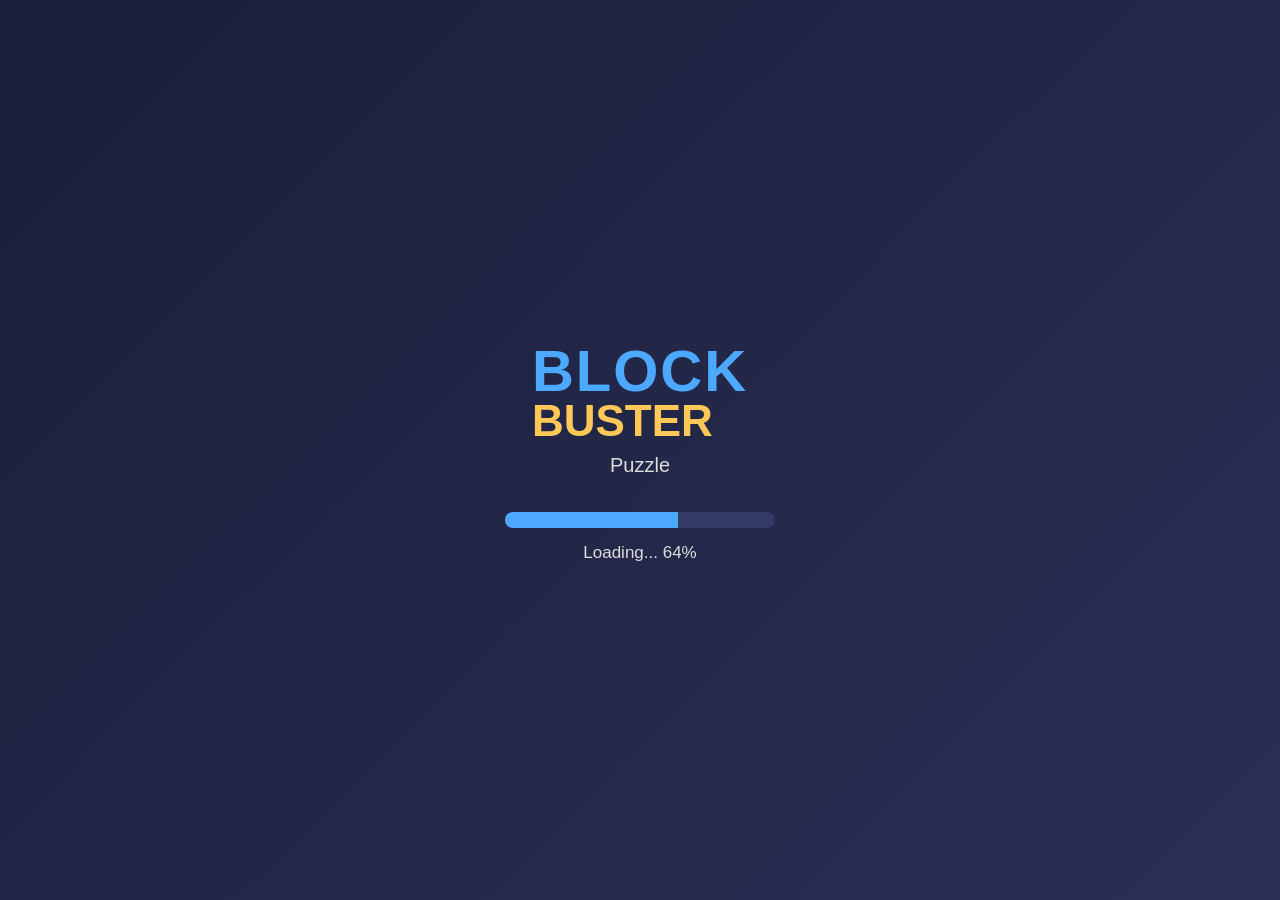
==== index.html @ 486d1931 "Add files via upload" ====
<!DOCTYPE html>
<html lang="en">
<head>
<meta charset="UTF-8">
<meta name="viewport" content="width=device-width, initial-scale=1.0">
<link rel="icon" type="image/png" href="logo.png">
<title>FANEKHAKA GAMES</title>
<link rel="stylesheet" href="style.css">
</head>
<body>

<!-- Loading Screen -->
<div id="loadingScreen">

    <div class="logo">
        <h1>BLOCK</h1>
        <h2>BUSTER</h2>
        <p>Puzzle</p>
    </div>

    <div class="loadingBox">
        <div id="loadingBar"></div>
    </div>

    <p id="loadingText">Loading... 0%</p>

</div>

<!-- Main Menu -->
<div id="mainMenu" class="hidden">

    <button id="settingBtn" class="iconBtn">⚙</button>

    <h1 class="gameTitle">Block Buster Puzzle</h1>

    <button id="playBtn" class="menuBtn">▶ PLAY</button>

    <button id="achievementBtn" class="menuBtn">🏆 ACHIEVEMENTS</button>

    <button id="missionBtn" class="menuBtn">🎯 MISSIONS</button>

    <button id="aboutBtn" class="menuBtn">ℹ ABOUT</button>
    
    <button id="howBtn" class="menuBtn">
🎮 HOW TO PLAY
</button>

<button id="contactBtn" class="menuBtn">
📩 CONTACT US
</button>

<button id="termsBtn" class="menuBtn">
📜 TERMS & CONDITIONS
</button>

    <button id="privacyBtn" class="menuBtn">📜 PRIVACY POLICY</button>
    
<footer>

<p>© 2026 FANEKHAKA GAMES</p>

<button id="footerAbout">About</button>
<button id="footerPrivacy">Privacy Policy</button>
<button id="footerTerms">Terms</button>
<button id="footerContact">Contact</button>

</footer>
</div>


<!-- Achievements Page -->

<div id="achievementPage" class="hidden">

    <h1>🏆 Achievements</h1>

    <div class="achievementItem">
        🧱 First Line Clear
        <span id="a1">🔒</span>
    </div>


    <div class="achievementItem">
        💯 Score Master
        <span id="a2">🔒</span>
    </div>


    <div class="achievementItem">
        🔥 Combo Master
        <span id="a3">🔒</span>
    </div>


    <button id="achievementBackBtn" class="menuBtn">
        ← BACK
    </button>

</div>

<!-- Missions Page -->

<div id="missionPage" class="hidden">

    <h1>🎯 Missions</h1>


    <div class="missionItem">
        🧱 Place 50 Blocks
        <span id="m1">0/50</span>
    </div>


    <div class="missionItem">
        💯 Reach 1000 Score
        <span id="m2">0/1000</span>
    </div>


    <div class="missionItem">
        🔥 Make 5 Combo
        <span id="m3">0/5</span>
    </div>


    <button id="missionBackBtn" class="menuBtn">
        ← BACK
    </button>

</div>

<!-- Settings -->
<div id="settingsPage" class="hidden">

    <h2>Settings</h2>

    <div class="settingItem">
        <span>Music</span>
        <input type="checkbox" id="music" checked>
    </div>

    <div class="settingItem">
        <span>Sound</span>
        <input type="checkbox" id="sound" checked>
    </div>

    <button id="backBtn" class="menuBtn">← BACK</button>

</div>


<!-- About Page -->

<div id="aboutPage" class="hidden">

    <h1 class="pageTitle">ℹ ABOUT</h1>

    <div class="aboutCard">

        <h2>🧱 Block Buster Puzzle</h2>

        <p>
        A relaxing and challenging block puzzle game.
        Place blocks, clear lines, create combos and beat your high score.
        </p>


        <div class="aboutSection">

            <h3>🎮 Game</h3>

            <p>
            Designed to improve logical thinking,
            planning skills and provide fun entertainment.
            </p>

        </div>


        <div class="aboutSection">

            <h3>👨‍💻 Developer</h3>

            <p>
            FANEKHAKA GAMES
            </p>

        </div>


        <div class="aboutSection">

            <h3>📱 Version</h3>

            <p>
            1.0
            </p>

        </div>


    </div>


    <button id="aboutBackBtn" class="backBtn">
        ← BACK
    </button>

</div>

<!-- Privacy Policy Page -->

<div id="privacyPage" class="hidden">

    <h1 class="pageTitle">🔒 PRIVACY POLICY</h1>


    <div class="aboutCard">

        <h2>🧱 Block Buster Puzzle</h2>


        <div class="aboutSection">

            <h3>🔐 Your Privacy</h3>

            <p>
            Block Buster Puzzle respects your privacy.
            We are committed to protecting your information
            while providing a fun gaming experience.
            </p>

        </div>


        <div class="aboutSection">

            <h3>📱 Information Collection</h3>

            <p>
            This game does not collect personal information
            such as your name, email address, or location.
            </p>

        </div>


        <div class="aboutSection">

            <h3>💾 Local Storage</h3>

            <p>
            Game progress, scores, achievements, coins,
            and settings may be stored locally on your device.
            </p>

        </div>


        <div class="aboutSection">

            <h3>📢 Advertisements</h3>

            <p>
            If advertisements are added in the future,
            third-party services may use cookies or similar
            technologies to provide relevant ads.
            </p>

        </div>


        <div class="aboutSection">

            <h3>👨‍💻 Developer</h3>

            <p>
            FANEKHAKA GAMES
            </p>

        </div>


        <div class="aboutSection">

            <h3>📅 Last Updated</h3>

            <p>
            July 2026
            </p>

        </div>


    </div>


    <button id="privacyBackBtn" class="backBtn">
        ← BACK
    </button>


</div>

<!-- How To Play Page -->

<div id="howPage" class="hidden">

    <h1 class="pageTitle">🎮 HOW TO PLAY</h1>


    <div class="aboutCard">

        <h2>🧱 Block Buster Puzzle</h2>


        <div class="aboutSection">

            <h3>1️⃣ Select Block</h3>

            <p>
            Choose any block from the bottom area.
            </p>

        </div>


        <div class="aboutSection">

            <h3>2️⃣ Drag & Drop</h3>

            <p>
            Drag the block and place it on the 8×8 board.
            </p>

        </div>


        <div class="aboutSection">

            <h3>3️⃣ Clear Lines</h3>

            <p>
            Complete rows or columns to clear blocks
            and earn points.
            </p>

        </div>


        <div class="aboutSection">

            <h3>🔥 Make Combos</h3>

            <p>
            Clear multiple lines to increase your combo
            and get bonus score.
            </p>

        </div>


        <div class="aboutSection">

            <h3>🏆 Goal</h3>

            <p>
            Place blocks wisely and achieve the highest score.
            </p>

        </div>


    </div>


    <button id="howBackBtn" class="backBtn">
        ← BACK
    </button>


</div>

<!-- Contact Us Page -->

<div id="contactPage" class="hidden">

    <h1 class="pageTitle">📩 CONTACT US</h1>


    <div class="aboutCard">

        <h2>🧱 Block Buster Puzzle</h2>


        <div class="aboutSection">

            <h3>📬 Get In Touch</h3>

            <p>
            If you have questions, suggestions, or feedback,
            feel free to contact us.
            </p>

        </div>


        <div class="aboutSection">

            <h3>👨‍💻 Developer</h3>

            <p>
            FANEKHAKA GAMES
            </p>

        </div>


        <div class="aboutSection">

            <h3>✉ EMAIL</h3>

            <p>
            ahmedaliamer@gmail.com
            </p>

        </div>


    </div>


    <button id="contactBackBtn" class="backBtn">
        ← BACK
    </button>


</div>



<!-- Terms & Conditions Page -->

<div id="termsPage" class="hidden">

    <h1 class="pageTitle">📜 TERMS & CONDITIONS</h1>


    <div class="aboutCard">

        <h2>🧱 Block Buster Puzzle</h2>


        <div class="aboutSection">

            <h3>🎮 Game Usage</h3>

            <p>
            By using Block Buster Puzzle, you agree to use
            the game for personal entertainment purposes.
            </p>

        </div>


        <div class="aboutSection">

            <h3>💾 Game Data</h3>

            <p>
            Scores, achievements, coins, and settings may be
            stored locally on your device.
            </p>

        </div>


        <div class="aboutSection">

            <h3>🔄 Updates</h3>

            <p>
            We may update the game to improve features,
            performance, and user experience.
            </p>

        </div>


        <div class="aboutSection">

            <h3>⚠ Disclaimer</h3>

            <p>
            We are not responsible for any loss of game data
            caused by device issues or software problems.
            </p>

        </div>


        <div class="aboutSection">

            <h3>📅 Last Updated</h3>

            <p>
            July 2026
            </p>

        </div>


    </div>


    <button id="termsBackBtn" class="backBtn">
        ← BACK
    </button>


</div>

<!-- Game -->
<div id="gameScreen" class="hidden">

    <div class="topBar">

<button id="gameSettingBtn">⚙</button>

        <div class="scoreBox">
            <span>Score</span>
            <h2 id="score">0</h2>
        </div>

        <div class="bestBox">
            <span>Best</span>
            <h2 id="best">0</h2>
        </div>

    </div>

    <div id="board"></div>
<div id="scorePopup">+100</div>
    <div id="blocks">
      
      <div id="achievementPopup">
    🏆 Achievement Unlocked!
</div>

        <div class="slot" id="slot1"></div>

        <div class="slot" id="slot2"></div>

        <div class="slot" id="slot3"></div>

    </div>
    <br>
<button id="restartBtn">Restart</button>


<div id="gameOverScreen" class="hidden">

    <h1>GAME OVER</h1>

    <h2>Score: <span id="finalScore">0</span></h2>

    <h2>Best: <span id="finalBest">0</span></h2>

<div class="coinBox">
    <span>Coins</span>
    <h2 id="coins">🪙 0</h2>
</div>

    <button id="playAgainBtn">
        PLAY AGAIN
    </button>

</div>

<div id="gameMenu" class="hidden">

<h2>Game Menu</h2>

<button id="restartGameBtn">
🔄 Restart
</button>

<button id="quitBtn">
🏠 Quit Game
</button>

</div>

<audio id="bgMusic" loop>
    <source src="music.mp3" type="audio/mpeg">
</audio>

<audio id="clickSound">
    <source src="click.mp3" type="audio/mpeg">
</audio>

<audio id="placeSound">
    <source src="place.mp3" type="audio/mpeg">
</audio>

<script src="script.js"></script>

</body>
</html>
---- style.css ----
/* ==========================
   RESET
========================== */

*{
    margin:0;
    padding:0;
    box-sizing:border-box;
    font-family:Arial,Helvetica,sans-serif;
}

body{
    background:#EAF4FF;
    color:#2F3A45;
    overflow:hidden;
}

.hidden{
    display:none !important;
}

/* ==========================
   LOADING SCREEN
========================== */

#loadingScreen{
    position:fixed;
    top:0;
    left:0;
    width:100%;
    height:100vh;
    background:#EAF4FF;
    display:flex;
    flex-direction:column;
    justify-content:center;
    align-items:center;
}

.logo h1{
    font-size:58px;
    color:#4DA8FF;
    letter-spacing:2px;
}

.logo h2{
    font-size:44px;
    color:#FFC857;
    margin-top:-8px;
}

.logo p{
    font-size:20px;
    color:#666;
    text-align:center;
    margin-top:8px;
}

.loadingBox{
    width:270px;
    height:16px;
    background:#D9ECFF;
    border-radius:30px;
    overflow:hidden;
    margin-top:35px;
}

#loadingBar{
    width:0%;
    height:100%;
    background:#4DA8FF;
    transition:.2s;
}

#loadingText{
    margin-top:15px;
    font-size:17px;
    color:#444;
}

/* ==========================
   MAIN MENU
========================== */

#mainMenu{
    width:100%;
    height:100vh;
    display:flex;
    flex-direction:column;
    align-items:center;
    padding:20px;
}

.iconBtn{
    align-self:flex-end;
    width:50px;
    height:50px;
    border:none;
    border-radius:50%;
    background:#4DA8FF;
    color:#fff;
    font-size:22px;
    box-shadow:0 4px 10px rgba(0,0,0,.12);
}

.gameTitle{
    margin-top:35px;
    margin-bottom:35px;
    text-align:center;
    color:#4DA8FF;
    font-size:38px;
    font-weight:bold;
}

.menuBtn{
    width:280px;
    padding:16px;
    margin:10px;
    border:none;
    border-radius:18px;
    background:#4DA8FF;
    color:white;
    font-size:18px;
    font-weight:bold;
    box-shadow:0 5px 12px rgba(0,0,0,.12);
    transition:.2s;
}

.menuBtn:active{
    transform:scale(.96);
    background:#3398F5;
}

/* ==========================
   SETTINGS PAGE
========================== */

#settingsPage{
    width:100%;
    height:100vh;
    background:#EAF4FF;
    display:flex;
    flex-direction:column;
    align-items:center;
    padding:30px 20px;
}

#settingsPage h2{
    font-size:34px;
    color:#4DA8FF;
    margin-bottom:35px;
}

.settingItem{
    width:300px;
    background:#FFFFFF;
    border-radius:18px;
    padding:18px 20px;
    margin-bottom:18px;
    display:flex;
    justify-content:space-between;
    align-items:center;
    box-shadow:0 5px 12px rgba(0,0,0,.12);
    font-size:18px;
}

.settingItem input{
    width:22px;
    height:22px;
}

#backBtn{
    margin-top:30px;
}

/* ==========================
   GAME SCREEN
========================== */

#gameScreen{
    width:100%;
    height:100vh;
    background:#EAF4FF;
    display:flex;
    flex-direction:column;
    align-items:center;
    padding:15px;
}

/* ==========================
   TOP BAR
========================== */

.topBar{
    width:100%;
    max-width:420px;
    display:flex;
    justify-content:space-between;
    align-items:center;
    margin-bottom:25px;
}

#homeBtn{
    width:50px;
    height:50px;
    border:none;
    border-radius:16px;
    background:#4DA8FF;
    color:white;
    font-size:22px;
    box-shadow:0 5px 12px rgba(0,0,0,.12);
}

.scoreBox,
.bestBox{
    width:110px;
    background:#FFFFFF;
    border-radius:18px;
    padding:10px;
    text-align:center;
    box-shadow:0 5px 12px rgba(0,0,0,.12);
}

.scoreBox span,
.bestBox span{
    display:block;
    font-size:14px;
    color:#666;
}

.scoreBox h2,
.bestBox h2{
    margin-top:5px;
    font-size:28px;
    color:#4DA8FF;
}

/* ==========================
   GAME BOARD
========================== */

#board{
    width:340px;
    height:340px;
    background:#FFFFFF;
    border-radius:20px;
    padding:8px;
    display:grid;
    grid-template-columns:repeat(8,1fr);
    grid-template-rows:repeat(8,1fr);
    gap:4px;
    box-shadow:0 6px 15px rgba(0,0,0,.12);
}

.cell{
    background:#D9ECFF;
    border-radius:8px;
    transition:.2s;
    transition:0.15s;
}

/* ==========================
   BLOCK SLOTS
========================== */

#blocks{
    width:340px;
    display:flex;
    justify-content:space-between;
    margin-top:25px;
}

.slot{
    width:90px;
    height:90px;
    background:#FFFFFF;
    border-radius:18px;
    display:flex;
    justify-content:center;
    align-items:center;
    box-shadow:0 5px 12px rgba(0,0,0,.12);
    transition:.2s;
}

.slot:active{
    transform:scale(.95);
}

/* ==========================
   BUTTON HOVER
========================== */

#homeBtn:active,
.iconBtn:active{
    transform:scale(.95);
}

/* ==========================
   MOBILE
========================== */

@media(max-width:400px){

    .gameTitle{
        font-size:32px;
    }

    .menuBtn{
        width:250px;
    }

    #board{
        width:310px;
        height:310px;
    }

    #blocks{
        width:310px;
          }

    .slot{
        width:82px;
        height:82px;
    }

    .settingItem{
        width:280px;
    }

}

/* ==========================
   ANIMATIONS
========================== */

@keyframes fadeIn{

    from{
        opacity:0;
        transform:translateY(15px);
    }

    to{
        opacity:1;
        transform:translateY(0);
    }

}

#mainMenu,
#settingsPage,
#gameScreen{
    animation:fadeIn .35s ease;
}

#restartBtn{
  height: 20px;
  width: 60px;
}


.pop{
    animation:blockPop 0.2s ease;
}

@keyframes blockPop{

    0%{
        transform:scale(0.5);
    }

    100%{
        transform:scale(1);
    }

}

.clear{
    animation: clearEffect 0.3s ease;
}

@keyframes clearEffect{

    0%{
        transform: scale(1);
        opacity: 1;
    }

    100%{
        transform: scale(0);
        opacity: 0;
    }

}


.pop{

animation: pop .2s ease;

}


@keyframes pop{

0%{

transform:scale(0.5);

}

100%{

transform:scale(1);

}

}


.clear{

animation: clear .3s ease;

}


@keyframes clear{

0%{

transform:scale(1);

}

50%{

transform:scale(1.3);

}

100%{

transform:scale(0);

}

}

.pop{
    animation: pop 0.2s ease;
}

@keyframes pop{

    0%{
        transform: scale(0.5);
    }

    100%{
        transform: scale(1);
    }

}


.clear{

    animation: clearAnim 0.3s ease;

}


@keyframes clearAnim{

    0%{
        transform: scale(1);
        opacity:1;
    }

    100%{
        transform: scale(0);
        opacity:0;
    }

}


.slot{

    transition:0.2s;

}


.slot:hover{

    transform:scale(1.05);

}

#scorePopup{

    position: absolute;
    font-size: 30px;
    font-weight: bold;
    color: #4DA8FF;
    opacity: 0;
    transform: translateY(20px);
    pointer-events: none;

}


#scorePopup.show{

    animation: scorePop 0.8s ease;

}


@keyframes scorePop{

    0%{
        opacity:0;
        transform:translateY(20px) scale(0.5);
    }

    50%{
        opacity:1;
        transform:translateY(-20px) scale(1.2);
    }

    100%{
        opacity:0;
        transform:translateY(-50px) scale(1);
    }

}

.clear{

    animation: clearEffect 0.3s ease;

}


@keyframes clearEffect{

    0%{
        transform: scale(1);
        opacity:1;
    }

    50%{
        transform: scale(1.3);
        opacity:0.5;
    }

    100%{
        transform: scale(0);
        opacity:0;
    }

}

#achievementPopup{

    position: fixed;
    top: 30%;
    left: 50%;
    transform: translate(-50%,-50%) scale(0);

    background: #222;
    color: white;
    padding: 15px 25px;
    border-radius: 15px;

    font-size: 18px;
    opacity: 0;

}


#achievementPopup.show{

    animation: achievement 1.5s ease;

}


@keyframes achievement{

    0%{
        transform: translate(-50%,-50%) scale(0);
        opacity:0;
    }

    30%{
        transform: translate(-50%,-50%) scale(1.1);
        opacity:1;
    }

    100%{
        transform: translate(-50%,-50%) scale(1);
        opacity:0;
    }

}

.slot{

    transition:0.2s;

}


.slot:hover{

    transform:scale(1.05);

}

.cell{

    transition:0.2s;

}


.cell.filled{

    animation:blockPlace 0.2s;

}


@keyframes blockPlace{

    0%{
        transform:scale(0.5);
    }

    100%{
        transform:scale(1);
    }

}

#gameOverScreen{

    animation:gameOverPop 0.4s;

}


@keyframes gameOverPop{

    from{

        transform:scale(0.5);
        opacity:0;

    }


    to{

        transform:scale(1);
        opacity:1;

    }

}


#score{

    animation:scoreGlow 1s infinite alternate;

}


@keyframes scoreGlow{

    from{

        text-shadow:0 0 5px white;

    }

    to{

        text-shadow:0 0 20px #4DA8FF;

    }

}

.achievementItem{

    background:#222;
    color:white;

    padding:15px;
    margin:10px;

    border-radius:15px;

    display:flex;
    justify-content:space-between;

    font-size:18px;

}

.missionItem{

    background:#222;
    color:white;

    padding:15px;
    margin:10px;

    border-radius:15px;

    display:flex;
    justify-content:space-between;

    font-size:18px;

}

.slot{
    flex-direction: column;
}

.slot{
    width:100px;
    height:100px;
    background:#FFFFFF;
    border-radius:18px;
    display:flex;
    justify-content:center;
    align-items:center;
}

.preview-valid{
    background: rgba(76,175,80,.35) !important;
    border:2px solid #4CAF50;
}

.preview-invalid{
    background: rgba(244,67,54,.35) !important;
    border:2px solid #F44336;
}

.preview-valid{
    background:#4CAF50 !important;
    opacity:.5;
}

.preview-invalid{
    background:#F44336 !important;
    opacity:.5;
}

.preview-valid{
    background:#4CAF50 !important;
    opacity:.45;
    border:2px solid #4CAF50;
}

.preview-invalid{
    background:#F44336 !important;
    opacity:.45;
    border:2px solid #F44336;
}

.explode{
    animation: explode .35s ease;
}

@keyframes explode{

0%{
transform:scale(1);
opacity:1;
}

50%{
transform:scale(1.4);
opacity:.7;
}

100%{
transform:scale(0);
opacity:0;
}

}

.aboutCard{

    width:85%;
    margin:20px auto;
    padding:20px;

    background:white;

    border-radius:20px;

    box-shadow:0 10px 25px rgba(0,0,0,.15);

    text-align:center;

}


.aboutSection{

    margin-top:20px;

    padding:10px;

    background:#f3f7ff;

    border-radius:15px;

}


.pageTitle{

    text-align:center;

}


.backBtn{

    display:block;

    margin:20px auto;

    padding:12px 35px;

    border:none;

    border-radius:30px;

    background:#4DA8FF;

    color:white;

    font-size:18px;

}


body{
    overflow-y:auto;
}

#aboutPage,
#privacyPage,
#missionPage,
#achievementPage{

    min-height:100vh;

    overflow-y:auto;

    padding-bottom:30px;

}

footer{

    text-align:center;
    padding:20px;
    margin-top:30px;

    background:#111;
    color:white;

    border-radius:20px;

}

footer button{

    margin:5px;
    padding:8px 15px;

    border:none;
    border-radius:20px;

}

footer{

    text-align:center;

    margin-top:40px;
    padding:20px 10px;

    background:#111;
    color:white;

    border-radius:20px;

    width:90%;
    margin-left:auto;
    margin-right:auto;

}


footer p{

    margin-bottom:15px;

    font-size:14px;

}


footer button{

    margin:5px;

    padding:10px 18px;

    border:none;

    border-radius:25px;

    background:#4DA8FF;

    color:white;

    font-size:14px;

}

#mainMenu{

    padding-bottom:30px;

}

body{

    margin:0;

    background:linear-gradient(
        135deg,
        #1b1f3b,
        #2a2f55
    );

    color:white;

    font-family:Arial, sans-serif;

}

#gameScreen{

    min-height:100vh;

    background:rgba(0,0,0,0.15);

}

#board{

    background:#111827;

    border-radius:20px;

    padding:10px;

    box-shadow:0 10px 30px rgba(0,0,0,0.4);
    

}

#gameScreen footer{
    display:none;
}

#mainMenu{
    overflow-y:auto;
    height:100vh;
}

#loadingScreen{
    background:linear-gradient(
        135deg,
        #1b1f3b,
        #2a2f55
    );
}

.logo h1{
    color:#4DA8FF;
}

.logo h2{
    color:#FFC857;
}

.logo p{
    color:#ddd;
}

.loadingBox{
    background:#333b66;
}

#loadingText{
    color:#ddd;
}

.aboutCard{
    background:white;
}

.aboutCard{

    width:85%;
    margin:20px auto;
    padding:20px;

    background:#111827;

    color:white;

    border-radius:20px;

    box-shadow:0 10px 25px rgba(0,0,0,.4);

    text-align:center;

}

.aboutSection{

    margin-top:20px;
    padding:10px;

    background:#f3f7ff;

    border-radius:15px;

}

.pageTitle{
    text-align:center;
    color:#4DA8FF;
    margin-top:20px;
}

body{
    background:linear-gradient(
        135deg,
        #121826,
        #1f2937
    );
    color:white;
}

.aboutCard{

    width:85%;
    margin:20px auto;
    padding:20px;

    background:#111827;
    color:#ffffff;

    border-radius:20px;

    box-shadow:0 10px 25px rgba(0,0,0,.5);

    text-align:center;

}

.aboutSection{

    margin-top:20px;
    padding:15px;

    background:#1f2937;
    color:#e5e7eb;

    border-radius:15px;

}

.aboutCard p{
    color:#d1d5db;
    line-height:1.6;
}

#gameSettingBtn{

width:45px;
height:45px;

border:none;
border-radius:15px;

background:#4DA8FF;
color:white;

font-size:20px;

}


#gameMenu{

position:fixed;

top:50%;
left:50%;

transform:translate(-50%,-50%);

background:#111827;

color:white;

padding:25px;

border-radius:20px;

text-align:center;

z-index:999;

}


#gameMenu button{

display:block;

width:200px;

margin:10px;

padding:12px;

border:none;

border-radius:20px;

background:#4DA8FF;

color:white;

font-size:16px;

}
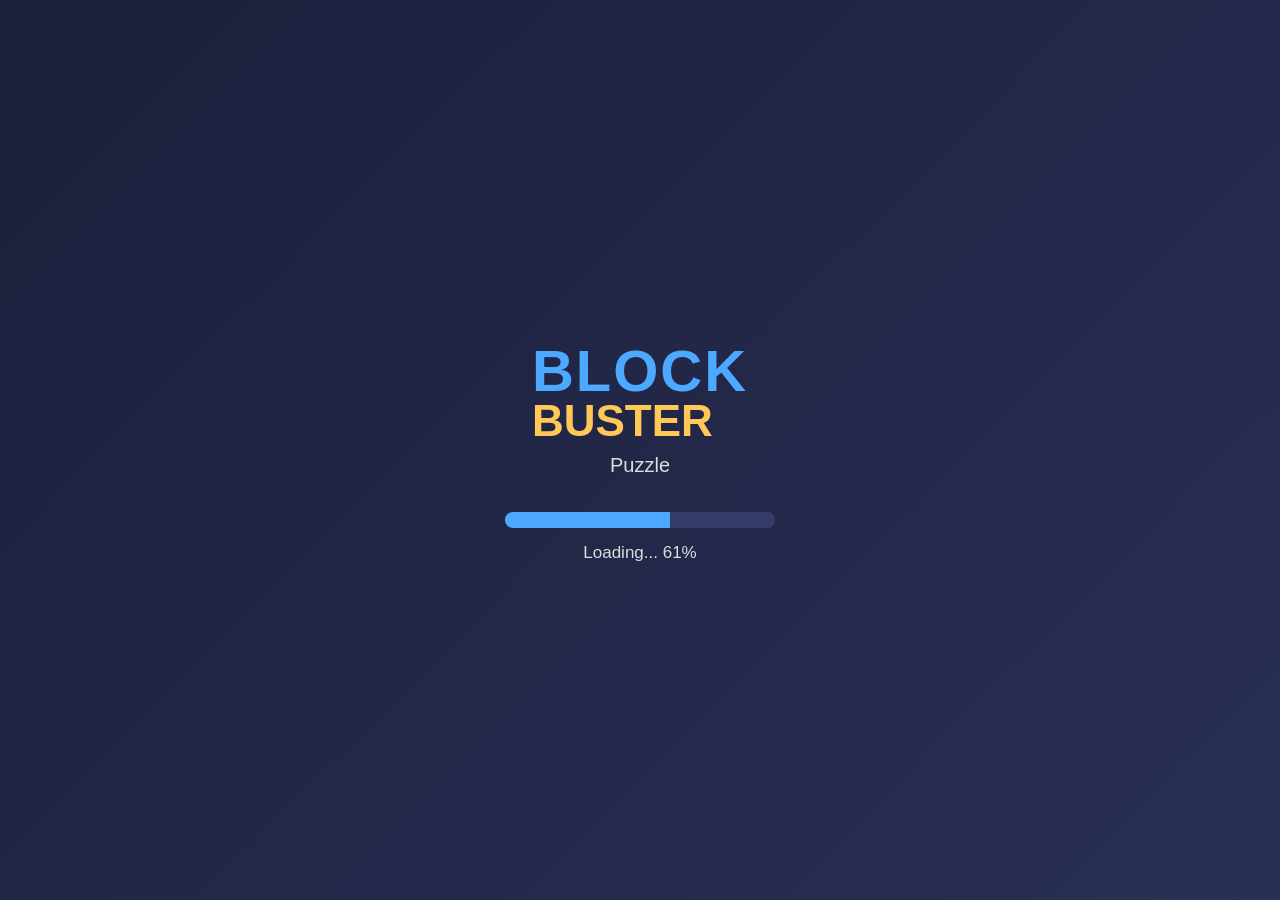
==== commit b4c94a73: "Add Google site verification meta tag" ====
--- a/index.html
+++ b/index.html
@@ -4,6 +4,7 @@
 <meta charset="UTF-8">
 <meta name="viewport" content="width=device-width, initial-scale=1.0">
 <link rel="icon" type="image/png" href="logo.png">
+    <meta name="google-site-verification" content="cBWe1iYuJKqXTtDh912p9dRkeUGBVEm1Yac6lVaCpvI" />
 <title>FANEKHAKA GAMES</title>
 <link rel="stylesheet" href="style.css">
 </head>
@@ -606,4 +607,4 @@
 <script src="script.js"></script>
 
 </body>
-</html>+</html>
